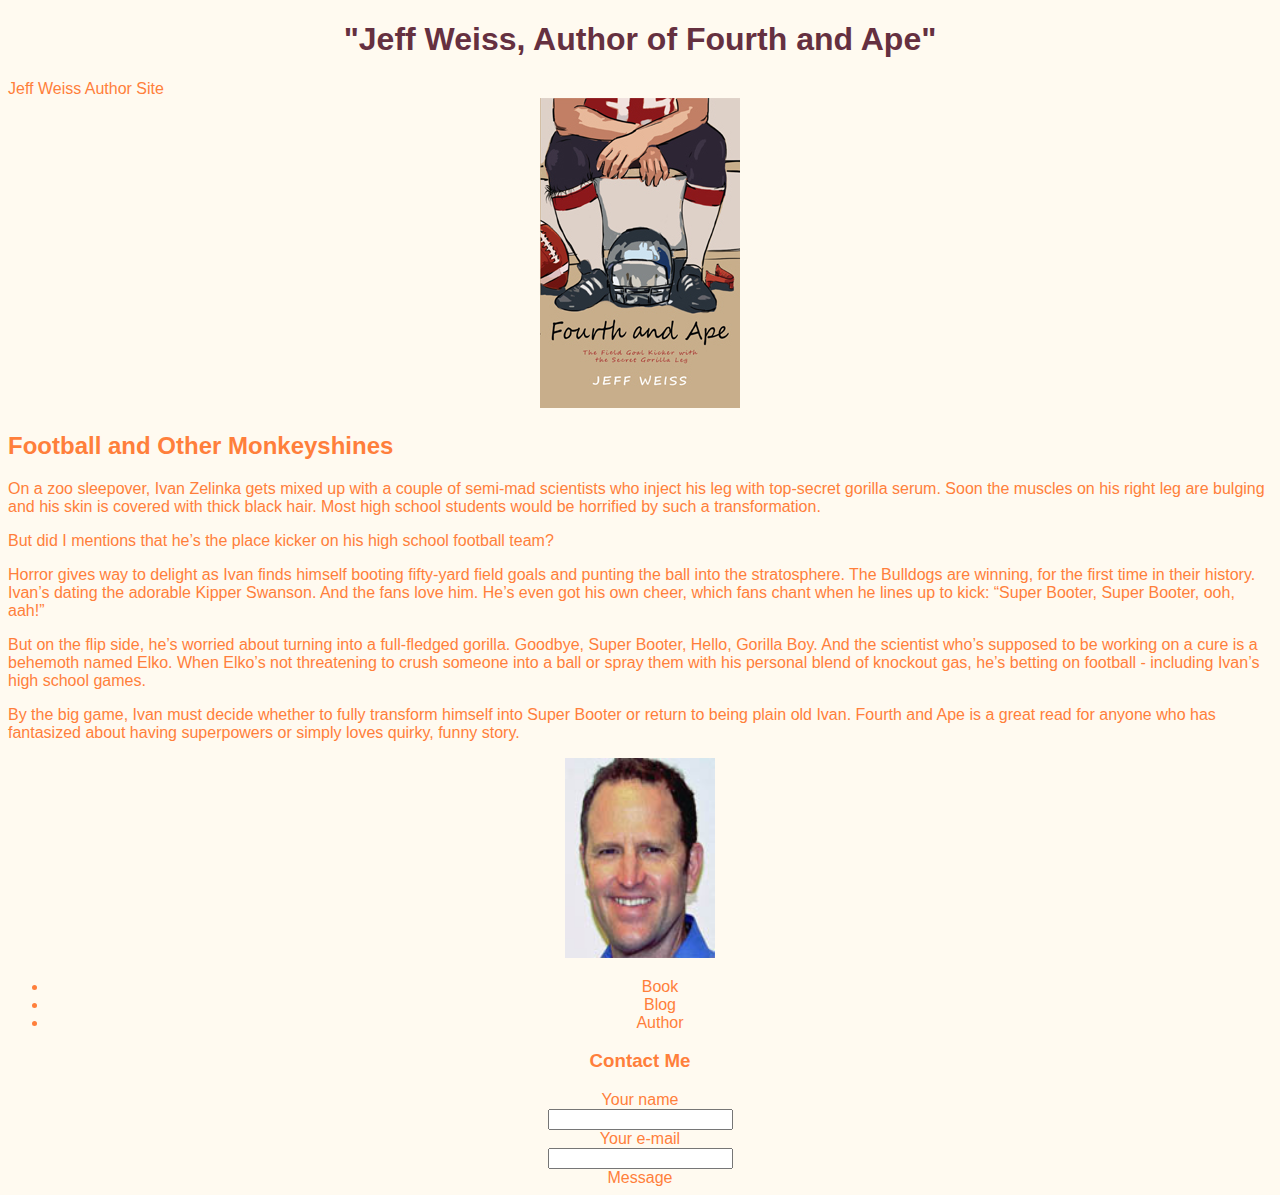
==== index.html @ 985c1c80 "minor changes" ====
<!DOCTYPE html>

	<head>

      <title>Jeff Weiss, Author Site</title>
   

      <link rel="stylesheet" type="text/css" href="css/style.css">

	</head>
	
		<body>
			<h1>"Jeff Weiss, Author of Fourth and Ape"</h1>
			<header>Jeff Weiss Author Site</header>

				<div align="center"><img src="images/FourthandApe.jpg" alt="Fourth and Ape, The Field Goal Kicker with the Secret Gorilla Leg"> </div>


				<h2>Football and Other Monkeyshines</h2>

				<p> On a zoo sleepover, Ivan Zelinka gets mixed up with a couple of semi-mad scientists who inject his leg with top-secret gorilla serum. Soon the muscles on his right leg are bulging and his skin is covered with thick black hair. Most high school students would be horrified by such a transformation.</p>
 
<p>But did I mentions that he’s the place kicker on his high school football team?</p>
 
<p>Horror gives way to delight as Ivan finds himself booting fifty-yard field goals and punting the ball into the stratosphere. The Bulldogs are winning, for the first time in their history. Ivan’s dating the adorable Kipper Swanson. And the fans love him. He’s even got his own cheer, which fans chant when he lines up to kick: “Super Booter, Super Booter, ooh, aah!”</p>
 
<p>But on the flip side, he’s worried about turning into a full-fledged gorilla. Goodbye, Super Booter, Hello, Gorilla Boy. And the scientist who’s supposed to be working on a cure is a behemoth named Elko. When Elko’s not threatening to crush someone into a ball or spray them with his personal blend of knockout gas, he’s betting on football - including Ivan’s high school games.</p>
 
<p>By the big game, Ivan must decide whether to fully transform himself into Super Booter or return to being plain old Ivan.
Fourth and Ape is a great read for anyone who has fantasized about having superpowers or simply loves quirky, funny story.</p>


       <div align="center"><img src="images/facenatural3.jpg" height= "200" width="150" alt="Jeff Weiss pic">

<div align="center"><ul>
				<li>Book</li>
				<li>Blog</li>
    				<li>Author</li>
</div>    				


<div</div></ul>


<h3>Contact Me</h3>

<div align="center">          <form action="contact.php" method="post">
    Your name<br>
    <input type="text" name="cf_name"><br>
    Your e-mail<br>
    <input type="text" name="cf_email"><br>
    Message<br>
</div>
</form>


		</body>
	
</html>
---- css/style.css ----
body {
	background-color: #FFFAF0;
	color: #FF7F3B;
	font-family: 'Helvetica';
}	
    
	
img.displayed {
    display: block;
    margin-left: auto;
    margin-right: auto; 
}	
 
h1 {
   	color: #653040;
   	text-align: center;
h2 {
	text-align: center;
}

header {
	text-align: center;
}
 
ul {
      list-style-type: none;
}
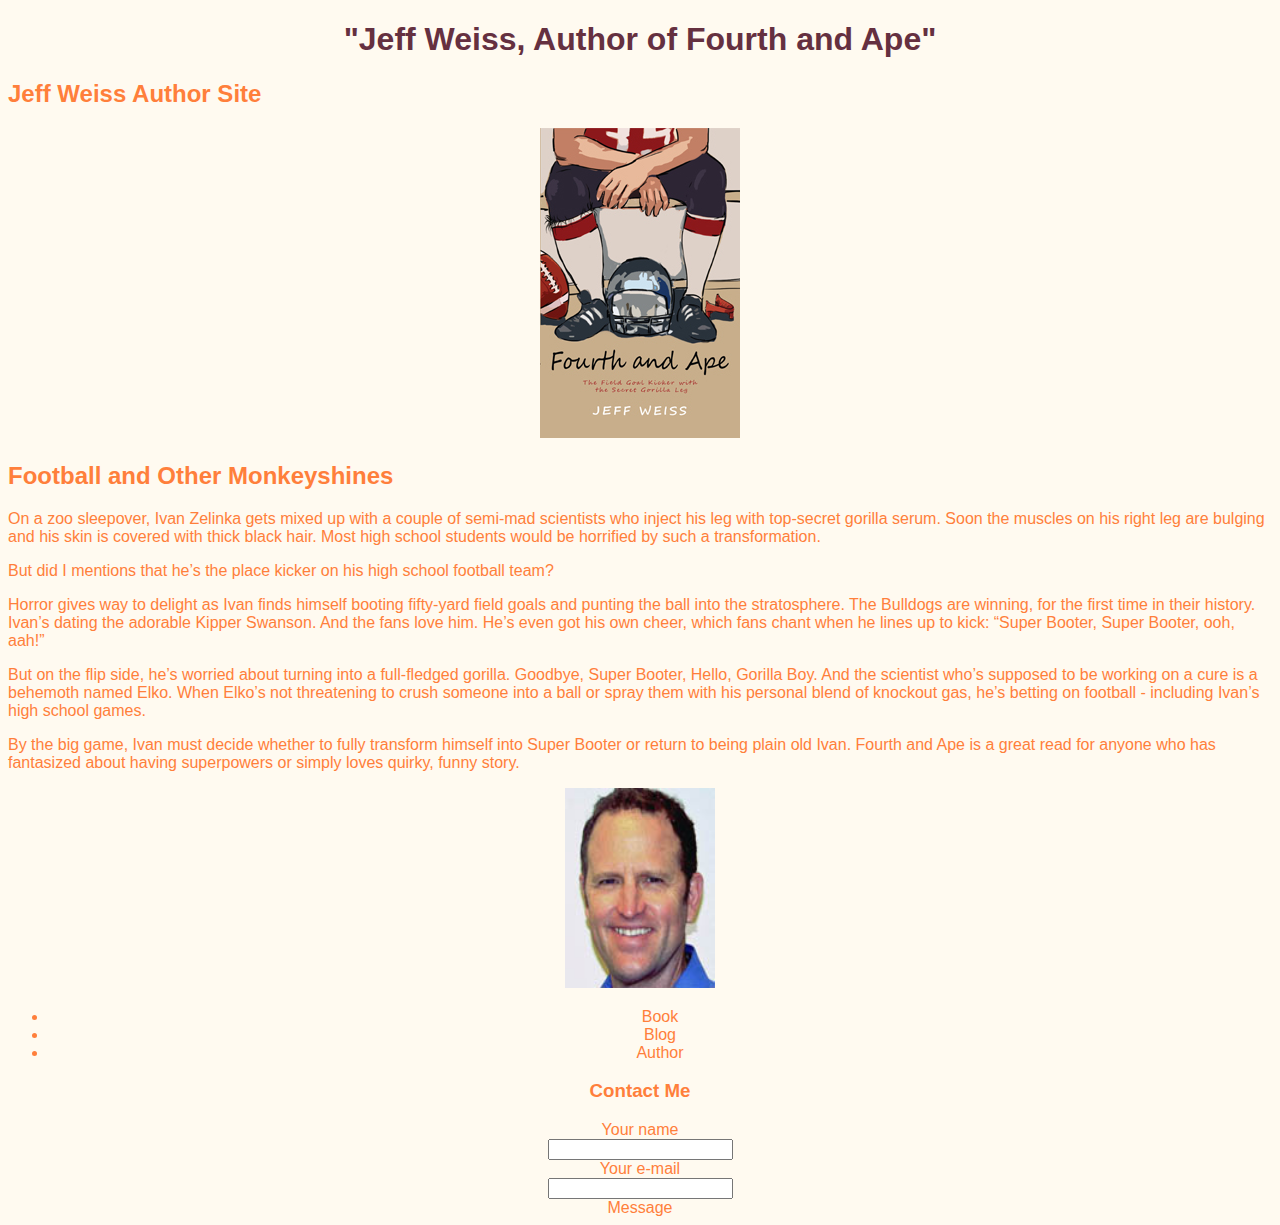
==== commit 04bda458: "header change" ====
--- a/index.html
+++ b/index.html
@@ -11,7 +11,7 @@
 	
 		<body>
 			<h1>"Jeff Weiss, Author of Fourth and Ape"</h1>
-			<header>Jeff Weiss Author Site</header>
+			<header><h2>Jeff Weiss Author Site</h2></header>
 
 				<div align="center"><img src="images/FourthandApe.jpg" alt="Fourth and Ape, The Field Goal Kicker with the Secret Gorilla Leg"> </div>
 
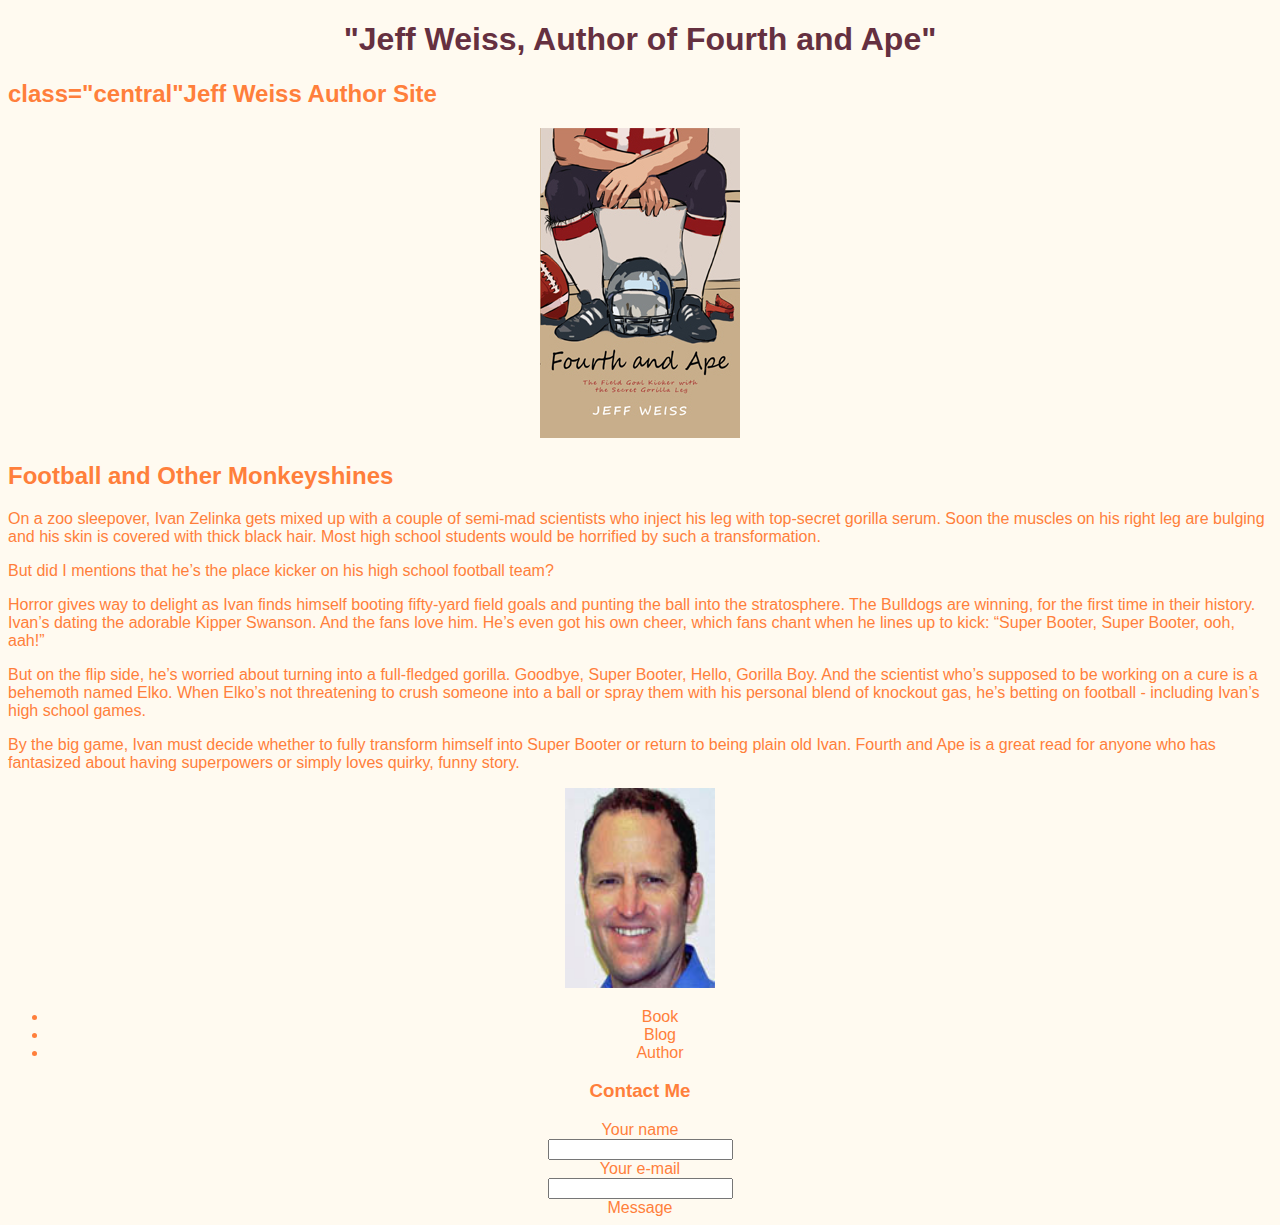
==== commit 50ae1caf: "class = central" ====
--- a/index.html
+++ b/index.html
@@ -11,7 +11,7 @@
 	
 		<body>
 			<h1>"Jeff Weiss, Author of Fourth and Ape"</h1>
-			<header><h2>Jeff Weiss Author Site</h2></header>
+			<header><h2> class="central"Jeff Weiss Author Site</h2></header>
 
 				<div align="center"><img src="images/FourthandApe.jpg" alt="Fourth and Ape, The Field Goal Kicker with the Secret Gorilla Leg"> </div>
 
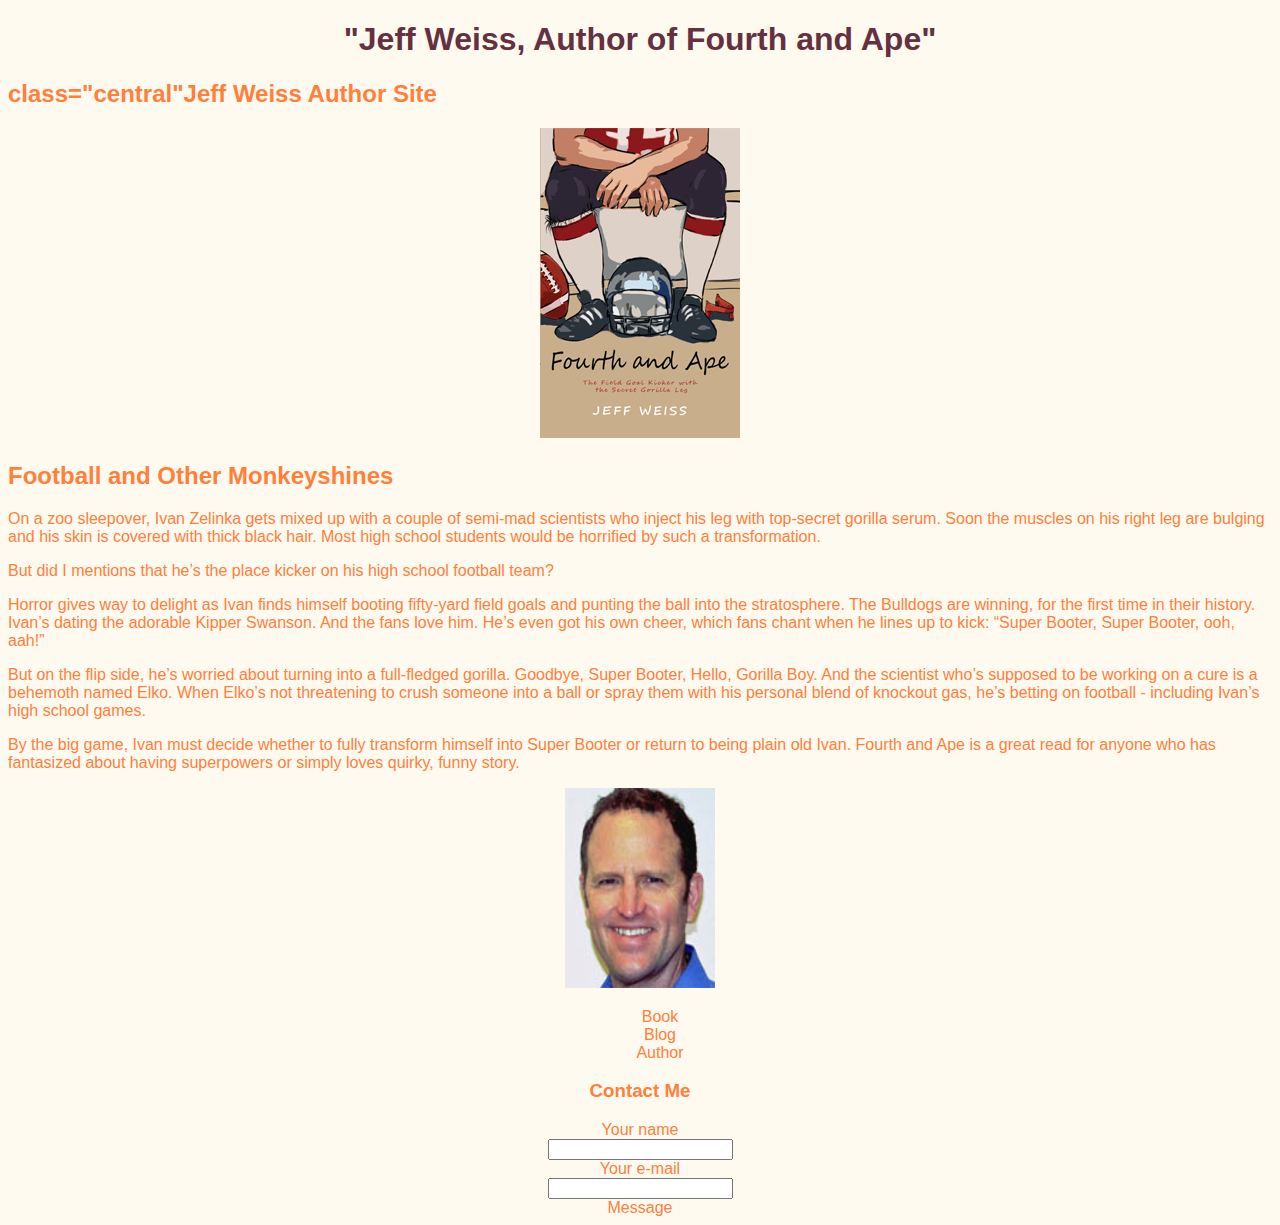
==== commit 329be3db: "ok" ====
--- a/index.html
+++ b/index.html
@@ -10,8 +10,8 @@
 	</head>
 	
 		<body>
-			<h1>"Jeff Weiss, Author of Fourth and Ape"</h1>
-			<header><h2> class="central"Jeff Weiss Author Site</h2></header>
+		<header>	<h1>"Jeff Weiss, Author of Fourth and Ape"</h1></header>
+			<h2> class="central"Jeff Weiss Author Site</h2>
 
 				<div align="center"><img src="images/FourthandApe.jpg" alt="Fourth and Ape, The Field Goal Kicker with the Secret Gorilla Leg"> </div>
 
--- a/css/style.css
+++ b/css/style.css
@@ -21,8 +21,9 @@
 	text-align: center;
 }
 
-header {
+.central {
 	text-align: center;
+}
 }
  
 ul {
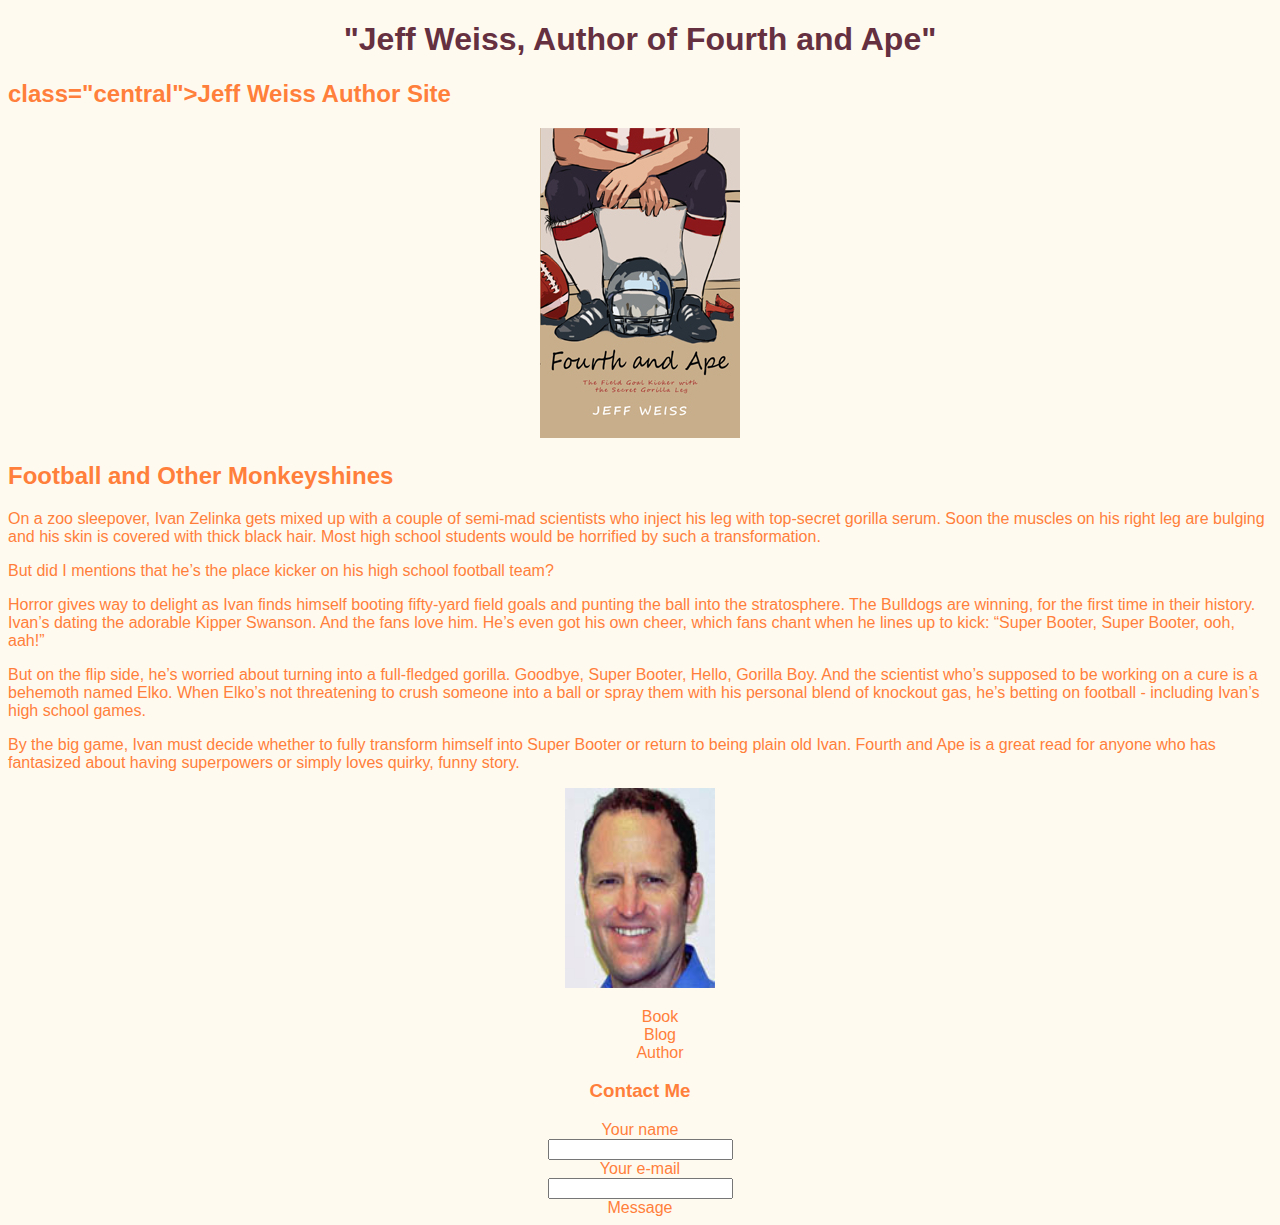
==== commit 0c7cfdc6: "minor change" ====
--- a/index.html
+++ b/index.html
@@ -11,7 +11,7 @@
 	
 		<body>
 		<header>	<h1>"Jeff Weiss, Author of Fourth and Ape"</h1></header>
-			<h2> class="central"Jeff Weiss Author Site</h2>
+			<h2> class="central">Jeff Weiss Author Site</h2>
 
 				<div align="center"><img src="images/FourthandApe.jpg" alt="Fourth and Ape, The Field Goal Kicker with the Secret Gorilla Leg"> </div>
 
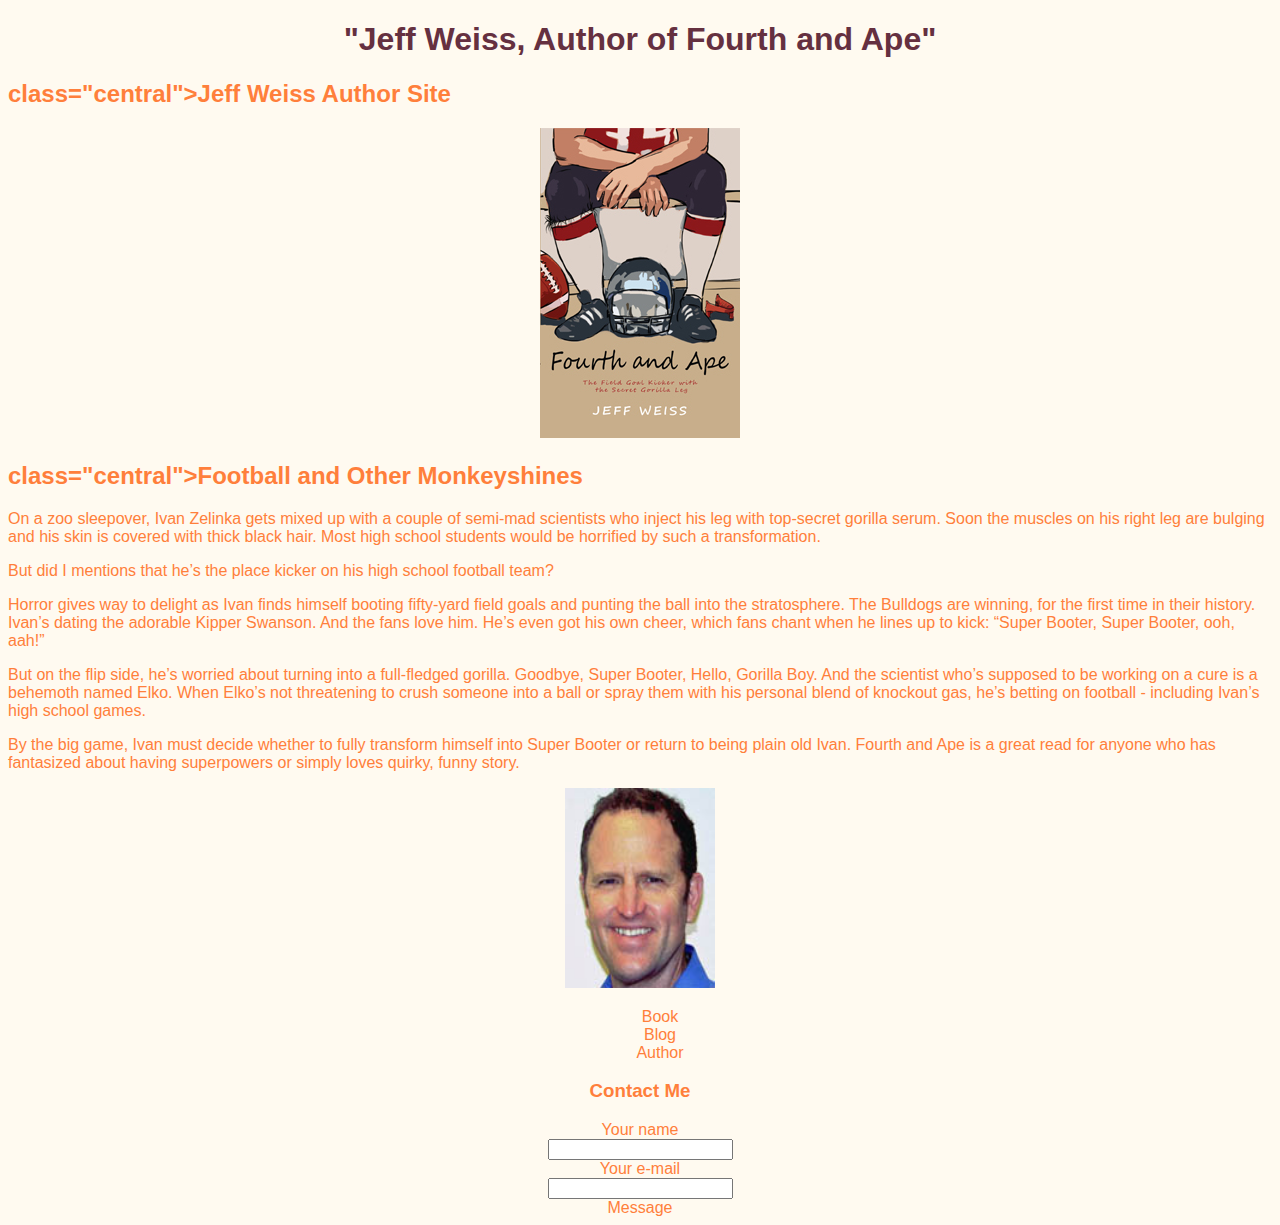
==== commit 547179cc: "Update index.html" ====
--- a/index.html
+++ b/index.html
@@ -16,7 +16,7 @@
 				<div align="center"><img src="images/FourthandApe.jpg" alt="Fourth and Ape, The Field Goal Kicker with the Secret Gorilla Leg"> </div>
 
 
-				<h2>Football and Other Monkeyshines</h2>
+				<h2> class="central">Football and Other Monkeyshines</h2>
 
 				<p> On a zoo sleepover, Ivan Zelinka gets mixed up with a couple of semi-mad scientists who inject his leg with top-secret gorilla serum. Soon the muscles on his right leg are bulging and his skin is covered with thick black hair. Most high school students would be horrified by such a transformation.</p>
  
--- a/css/style.css
+++ b/css/style.css
@@ -17,14 +17,12 @@
 h1 {
    	color: #653040;
    	text-align: center;
-h2 {
-	text-align: center;
 }
 
 .central {
 	text-align: center;
 }
-}
+
  
 ul {
       list-style-type: none;
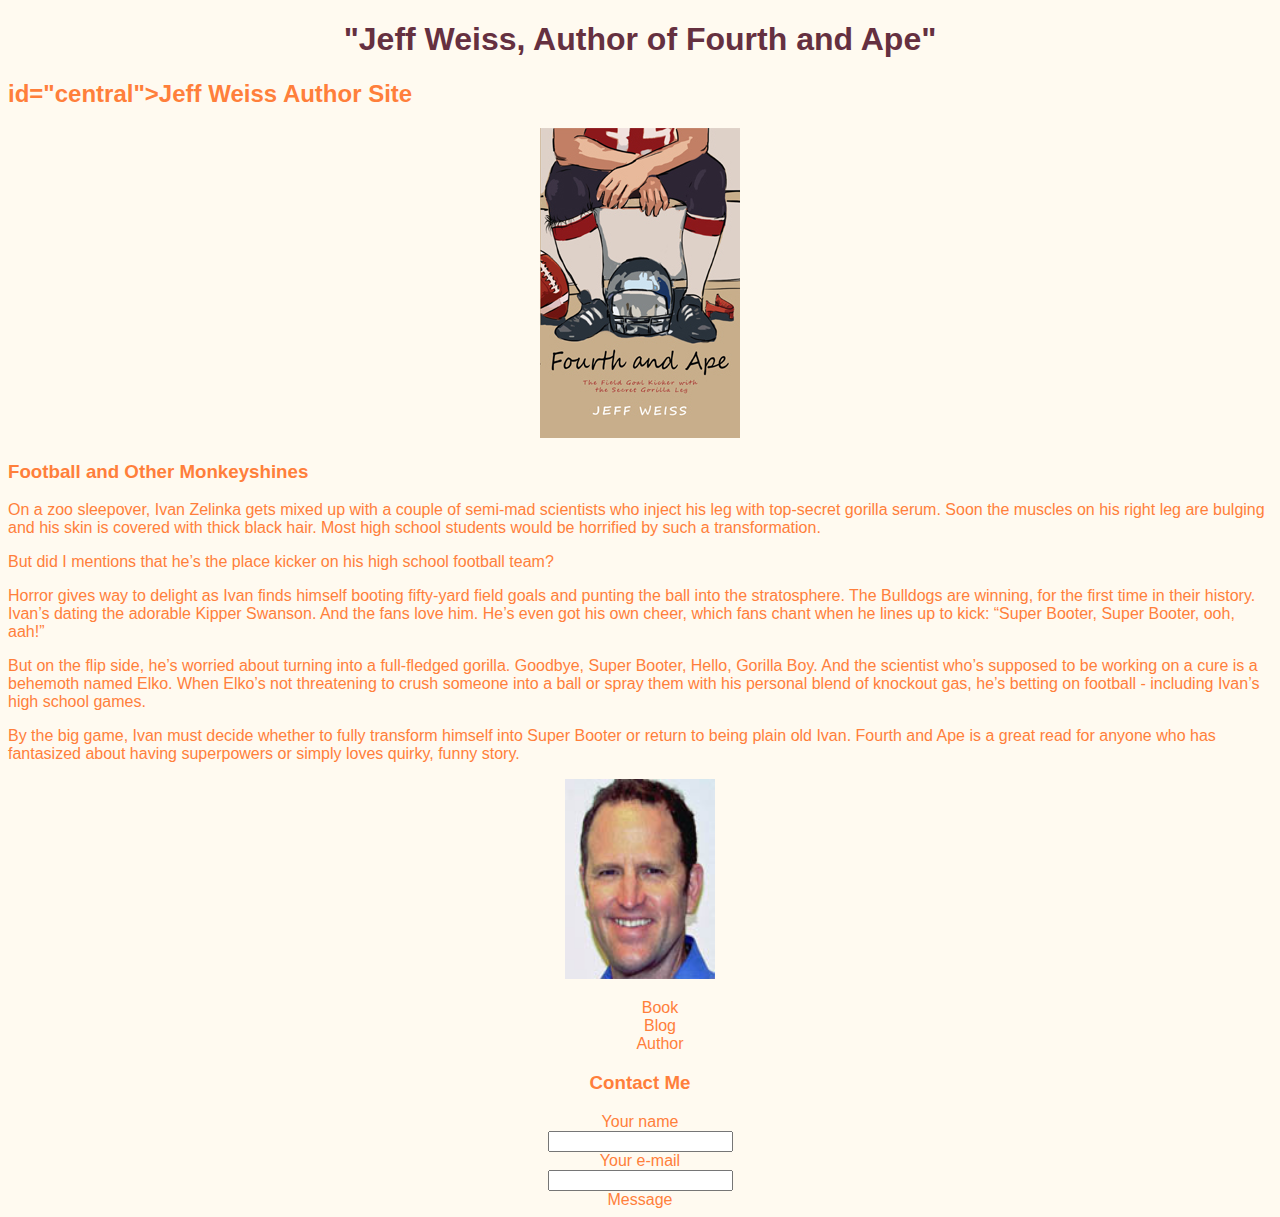
==== commit 096f25c9: "Update index.html" ====
--- a/index.html
+++ b/index.html
@@ -11,12 +11,12 @@
 	
 		<body>
 		<header>	<h1>"Jeff Weiss, Author of Fourth and Ape"</h1></header>
-			<h2> class="central">Jeff Weiss Author Site</h2>
+			<h2> id="central">Jeff Weiss Author Site</h2>
 
 				<div align="center"><img src="images/FourthandApe.jpg" alt="Fourth and Ape, The Field Goal Kicker with the Secret Gorilla Leg"> </div>
 
 
-				<h2> class="central">Football and Other Monkeyshines</h2>
+				<h3> Football and Other Monkeyshines</h3>
 
 				<p> On a zoo sleepover, Ivan Zelinka gets mixed up with a couple of semi-mad scientists who inject his leg with top-secret gorilla serum. Soon the muscles on his right leg are bulging and his skin is covered with thick black hair. Most high school students would be horrified by such a transformation.</p>
  
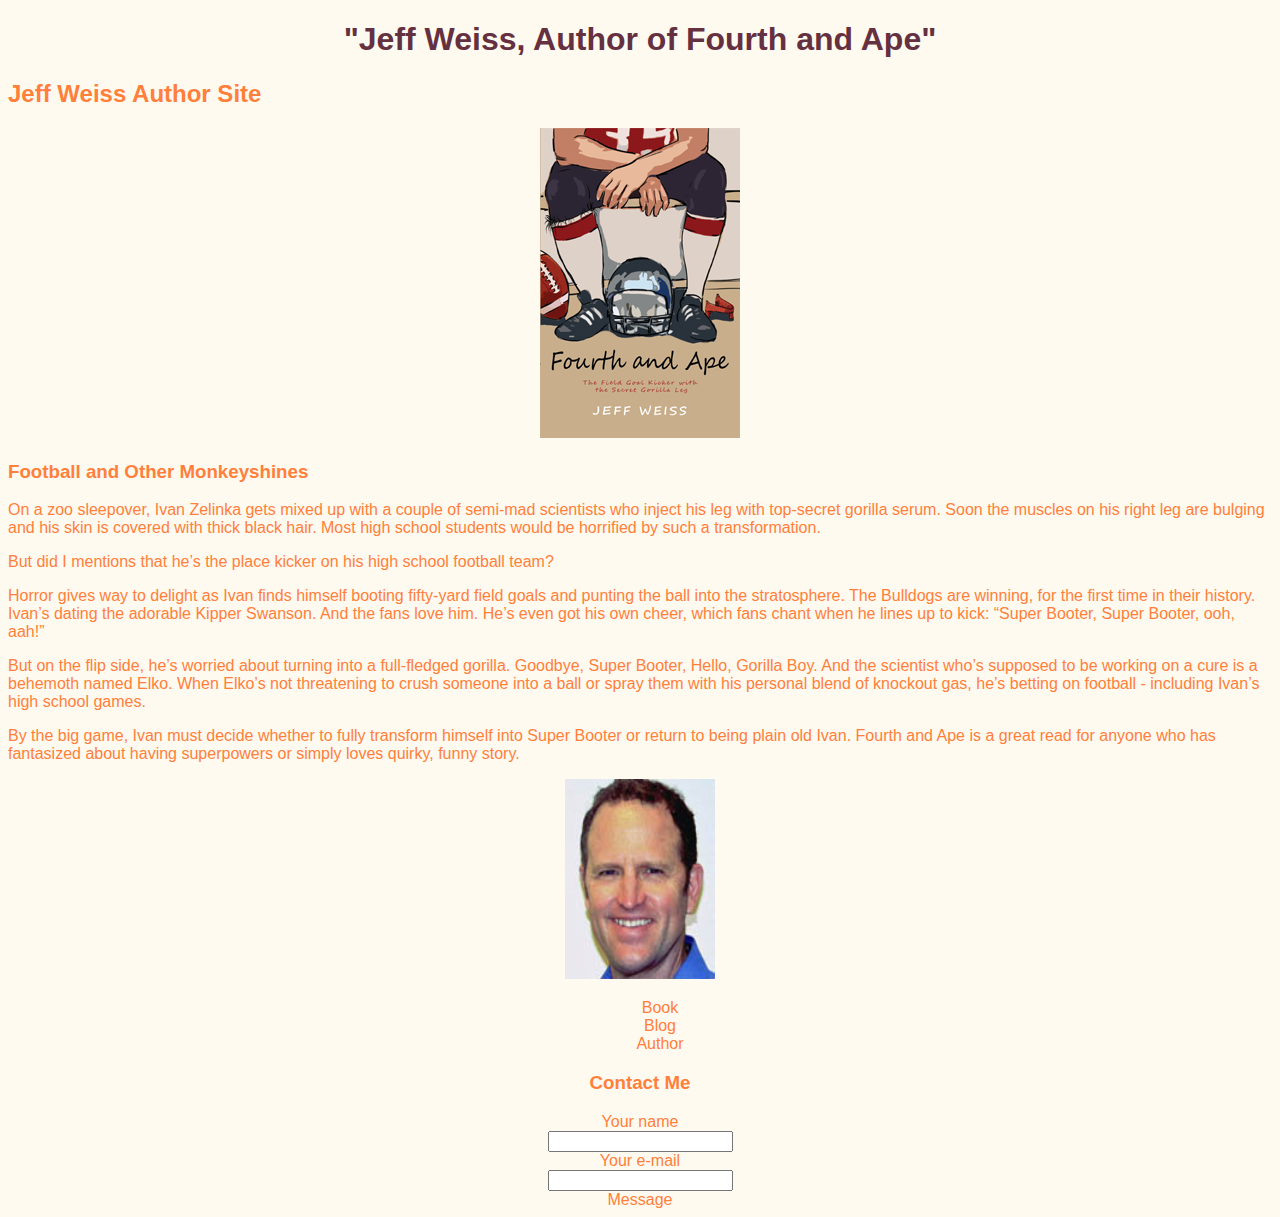
==== commit 480fb1f3: "Update index.html" ====
--- a/index.html
+++ b/index.html
@@ -11,7 +11,7 @@
 	
 		<body>
 		<header>	<h1>"Jeff Weiss, Author of Fourth and Ape"</h1></header>
-			<h2> id="central">Jeff Weiss Author Site</h2>
+			<h2>Jeff Weiss Author Site</h2>
 
 				<div align="center"><img src="images/FourthandApe.jpg" alt="Fourth and Ape, The Field Goal Kicker with the Secret Gorilla Leg"> </div>
 
--- a/css/style.css
+++ b/css/style.css
@@ -19,7 +19,7 @@
    	text-align: center;
 }
 
-.central {
+#central {
 	text-align: center;
 }
 
